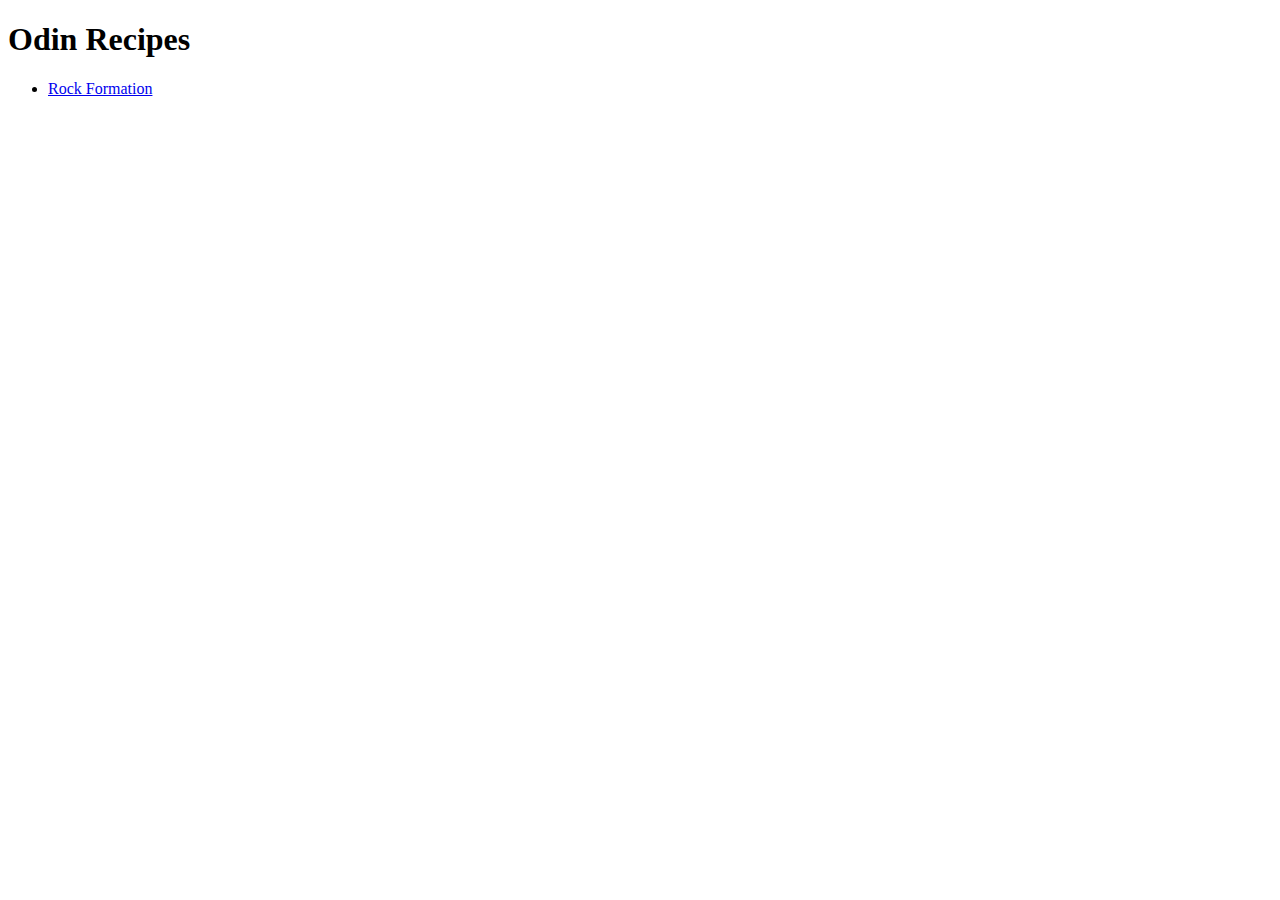
==== index.html @ c976d418 "Initial commit for Recipes Project" ====
<!DOCTYPE html>
<html lang="en">
<head>
<meta charset="utf-8">
<title>Recipe Links</title>
</head>

<body>
<h1>Odin Recipes</h1>
<ul>
    <li><a href="./recipes/rockformation.html" target="_blank" rel="noopener noreferrer">Rock Formation</a></li>
</ul>
</body>

</html>
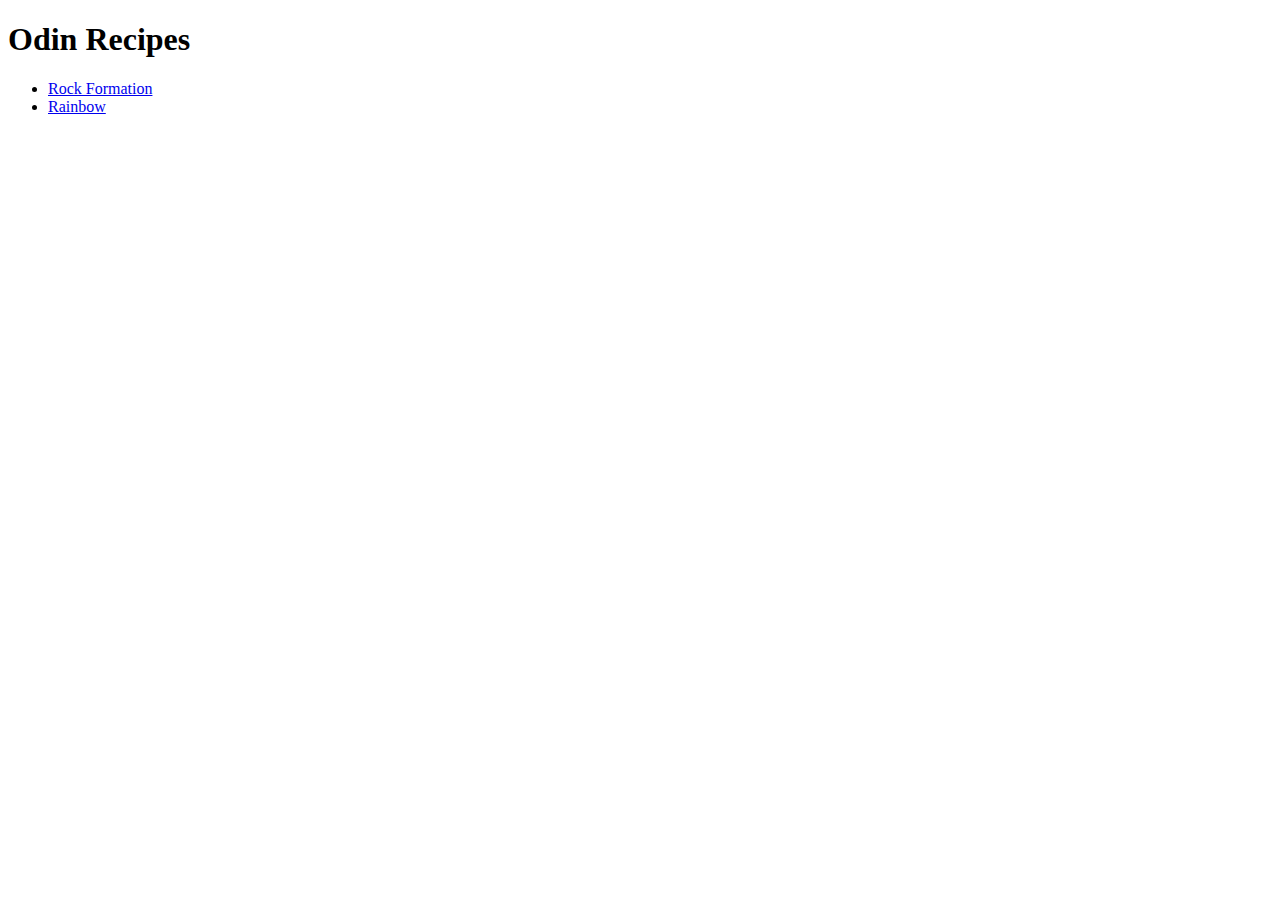
==== commit e48485d0: "Added Rainbow link to index.html" ====
--- a/index.html
+++ b/index.html
@@ -9,6 +9,7 @@
 <h1>Odin Recipes</h1>
 <ul>
     <li><a href="./recipes/rockformation.html" target="_blank" rel="noopener noreferrer">Rock Formation</a></li>
+    <li><a href="./recipes/rainbow.html" target="_blank" rel="noopener noreferrer">Rainbow</a></li>
 </ul>
 </body>
 
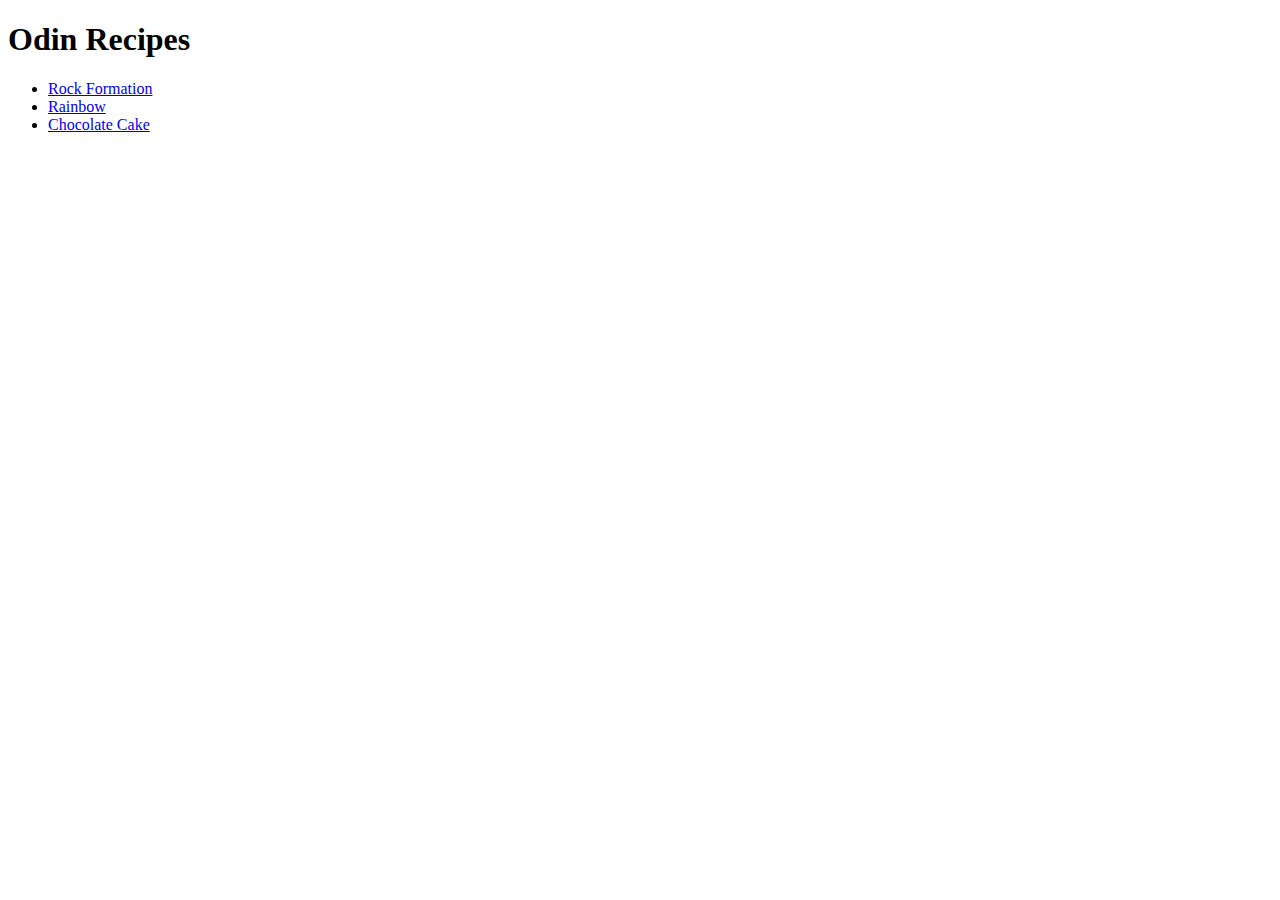
==== commit 4c1b9569: "Create recipe page and revisions to other pages" ====
--- a/index.html
+++ b/index.html
@@ -10,6 +10,7 @@
 <ul>
     <li><a href="./recipes/rockformation.html" target="_blank" rel="noopener noreferrer">Rock Formation</a></li>
     <li><a href="./recipes/rainbow.html" target="_blank" rel="noopener noreferrer">Rainbow</a></li>
+    <li><a href="./recipes/chocolatecake.html" target="_blank" rel="noopener noreferrer">Chocolate Cake</a></li>
 </ul>
 </body>
 
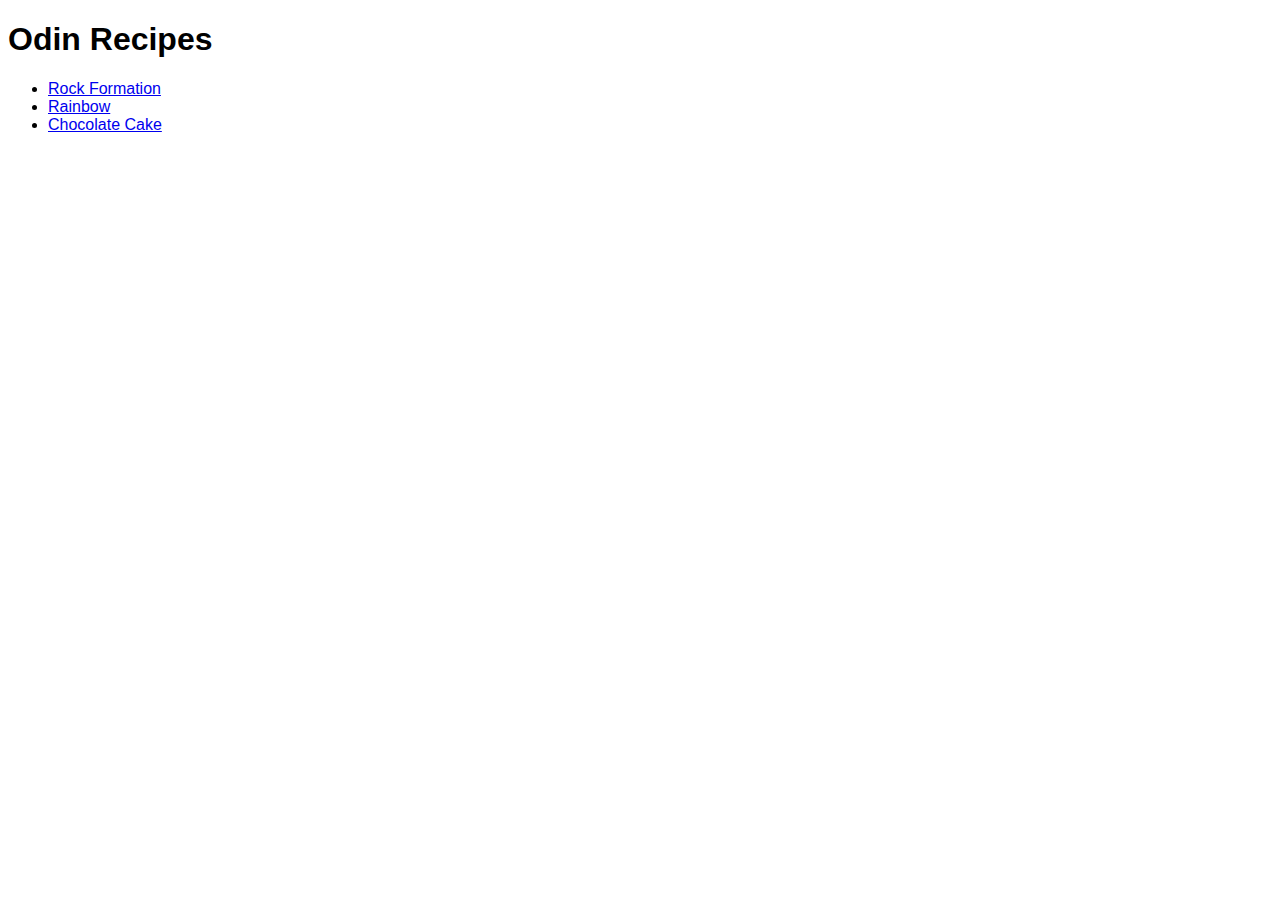
==== commit 4b5184e5: "Add CSS in new stylesheet and inline to all pages" ====
--- a/index.html
+++ b/index.html
@@ -2,6 +2,7 @@
 <html lang="en">
 <head>
 <meta charset="utf-8">
+<link rel="stylesheet" href="style.css";/>
 <title>Recipe Links</title>
 </head>
 
--- a/style.css
+++ b/style.css
@@ -0,0 +1,8 @@
+body {
+    font-family: "Verdana", "Helvetica", sans-serif;
+}
+
+h4 {
+    color: #52527a;
+}
+
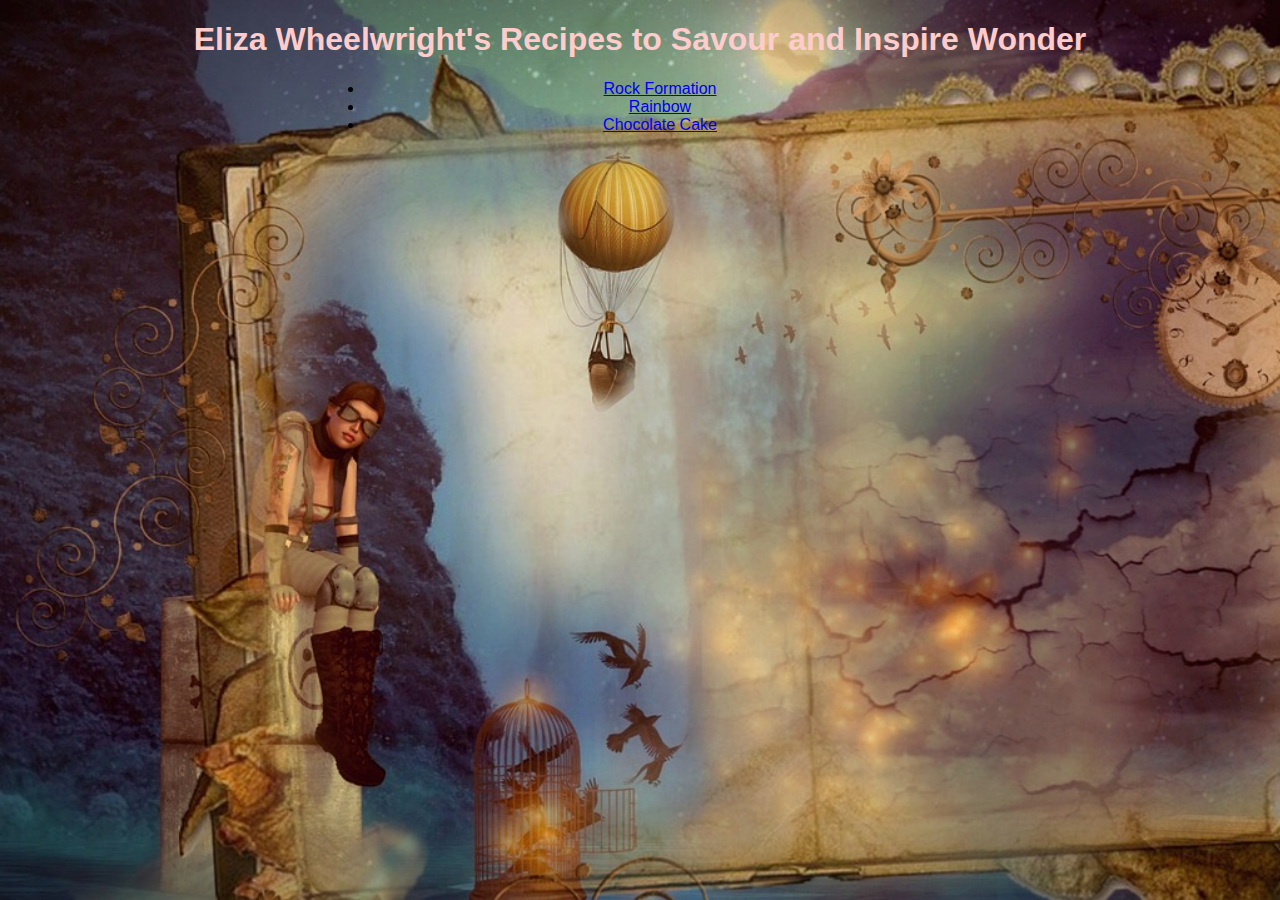
==== commit baade9c6: "Style changes to index and add magicbook jpg" ====
--- a/index.html
+++ b/index.html
@@ -3,16 +3,45 @@
 <head>
 <meta charset="utf-8">
 <link rel="stylesheet" href="style.css";/>
-<title>Recipe Links</title>
+<style>
+    body {
+        background-image: url(img/magicbook.jpg);
+        background-repeat: no-repeat;
+        background-attachment: fixed;
+        background-size: cover;
+    }
+
+    h1 {
+        color:#ffcccc;
+        text-align: center;
+    }
+
+    ul, li {
+        text-align: center;
+    }
+
+    div {
+        margin: auto;
+        width: 50%;
+        text-align: center;
+    }
+
+</style>
+<title>Recipes</title>
 </head>
 
 <body>
-<h1>Odin Recipes</h1>
-<ul>
-    <li><a href="./recipes/rockformation.html" target="_blank" rel="noopener noreferrer">Rock Formation</a></li>
-    <li><a href="./recipes/rainbow.html" target="_blank" rel="noopener noreferrer">Rainbow</a></li>
-    <li><a href="./recipes/chocolatecake.html" target="_blank" rel="noopener noreferrer">Chocolate Cake</a></li>
-</ul>
+<h1>Eliza Wheelwright's Recipes to Savour and Inspire Wonder</h1>
+<!-- <img src="img/magicbook.jpg" alt="Magic book in the mountains wtih woman peering around left side.">
+<p style="font-style: italic; font-size: small;">Image by <a href="https://pixabay.com/users/hobim-17071837/?utm_source=link-attribution&utm_medium=referral&utm_campaign=image&utm_content=6880347">Çiğdem Onur</a> from <a href="https://pixabay.com//?utm_source=link-attribution&utm_medium=referral&utm_campaign=image&utm_content=6880347">Pixabay</a></p> -->
+
+<div>
+    <ul>
+        <li><a href="./recipes/rockformation.html" target="_blank" rel="noopener noreferrer">Rock Formation</a></li>
+        <li><a href="./recipes/rainbow.html" target="_blank" rel="noopener noreferrer">Rainbow</a></li>
+        <li><a href="./recipes/chocolatecake.html" target="_blank" rel="noopener noreferrer">Chocolate Cake</a></li>
+    </ul>
+</div>
 </body>
 
 </html>